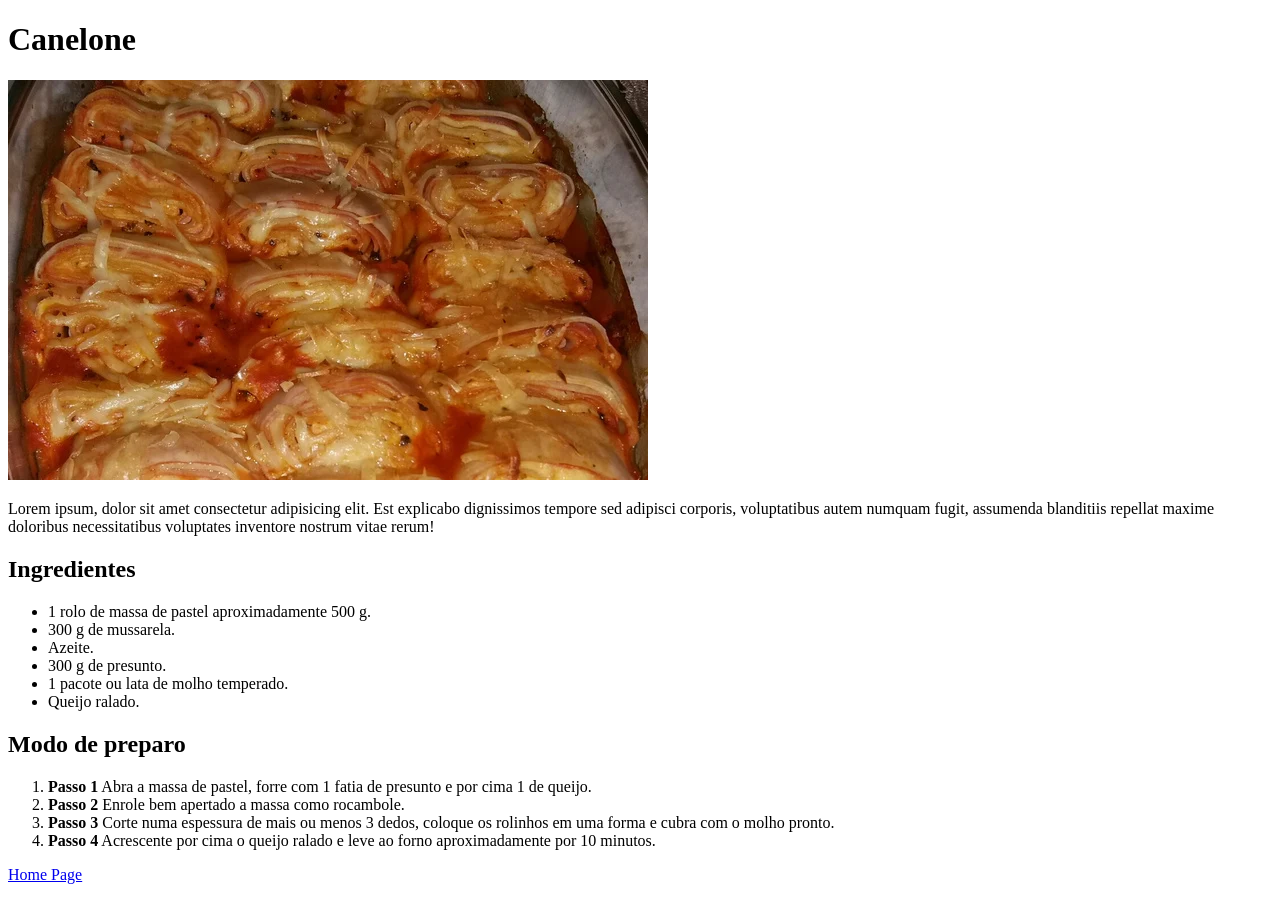
==== recipes/canelone.html @ 164313cd "Entire project folder commit" ====
<!DOCTYPE html>
<html lang="en">
<head>
    <meta charset="UTF-8">
    <meta name="viewport" content="width=device-width, initial-scale=1.0">
    <title>Canelone</title>
</head>
<body>
    <h1>Canelone</h1>

    <img src="images/d3e1541786a5b8330c303308b358.jpg" alt="Foto de 15 canelones feitos com massa de pastel">

    <p>Lorem ipsum, dolor sit amet consectetur adipisicing elit. Est explicabo dignissimos tempore sed adipisci corporis, voluptatibus autem numquam fugit, assumenda blanditiis repellat maxime doloribus necessitatibus voluptates inventore nostrum vitae rerum!</p>

    <h2>Ingredientes</h2>

    <ul>
        <li>1 rolo de massa de pastel aproximadamente 500 g.</li>
        <li>300 g de mussarela.</li>
        <li>Azeite.</li>
        <li>300 g de presunto.</li>
        <li>1 pacote ou lata de molho temperado.</li>
        <li>Queijo ralado.</li>
    </ul>

    <h2>Modo de preparo</h2>

    <ol>
        <li><strong>Passo 1</strong> Abra a massa de pastel, forre com 1 fatia de presunto e por cima 1 de queijo.</li>
        <li><strong>Passo 2</strong> Enrole bem apertado a massa como rocambole.</li>
        <li><strong>Passo 3</strong> Corte numa espessura de mais ou menos 3 dedos, coloque os rolinhos em uma forma e cubra com o molho pronto.</li>
        <li><strong>Passo 4</strong> Acrescente por cima o queijo ralado e leve ao forno aproximadamente por 10 minutos.</li>
    </ol>   

    <a href="../index.html">Home Page</a>

</body>
</html>
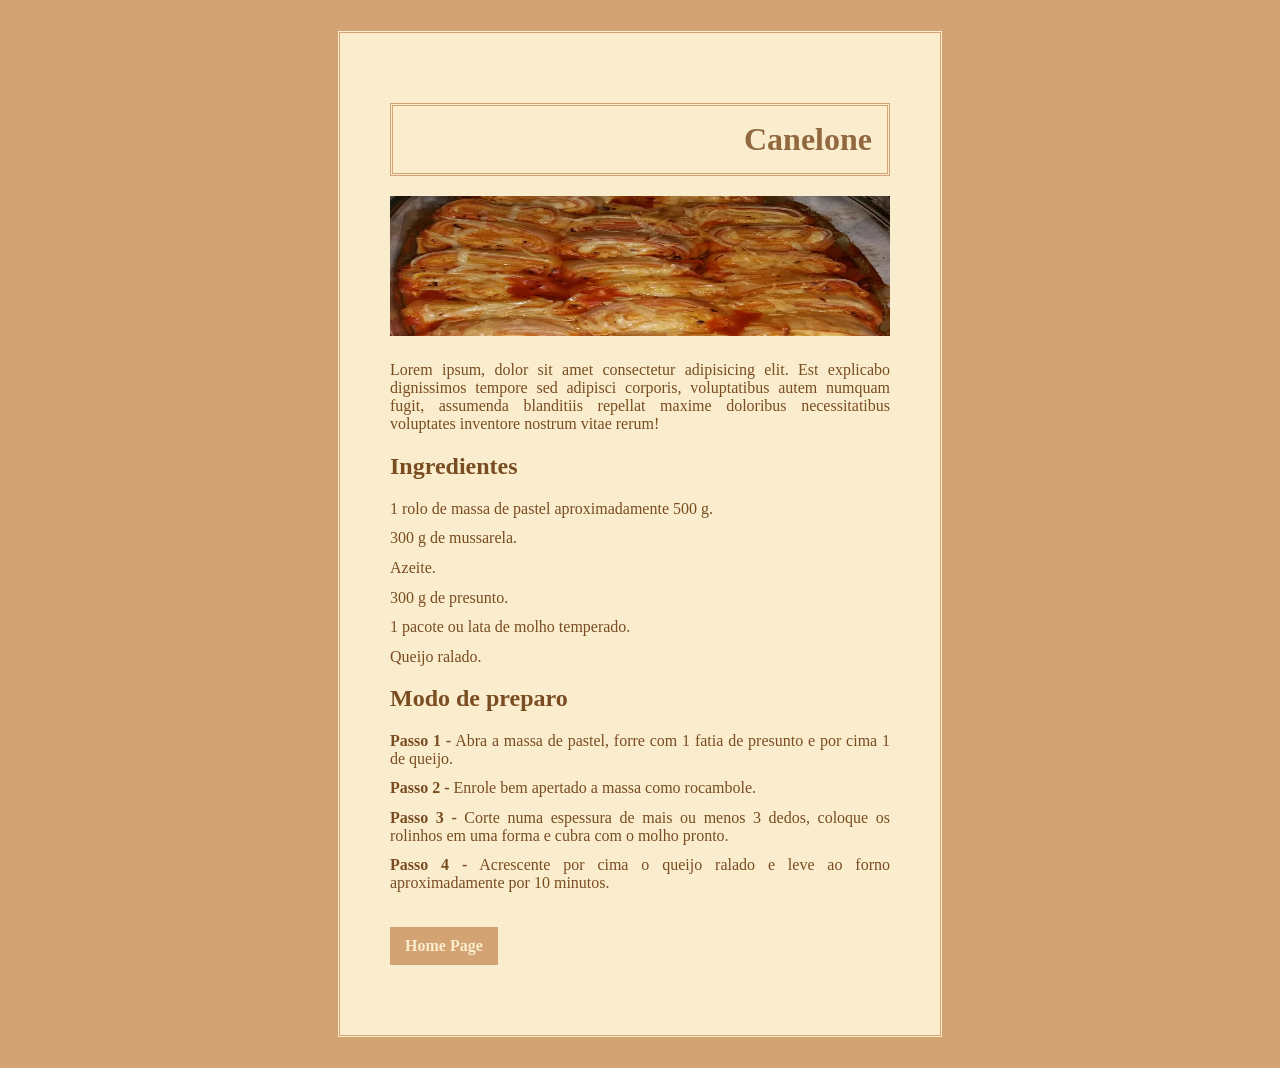
==== commit ade6c892: "Add style to the recipes pages" ====
--- a/recipes/canelone.html
+++ b/recipes/canelone.html
@@ -3,9 +3,11 @@
 <head>
     <meta charset="UTF-8">
     <meta name="viewport" content="width=device-width, initial-scale=1.0">
+    <link rel="stylesheet" href="../style.css">
     <title>Canelone</title>
 </head>
 <body>
+    <div class="card-recipes">
     <h1>Canelone</h1>
 
     <img src="images/d3e1541786a5b8330c303308b358.jpg" alt="Foto de 15 canelones feitos com massa de pastel">
@@ -26,13 +28,14 @@
     <h2>Modo de preparo</h2>
 
     <ol>
-        <li><strong>Passo 1</strong> Abra a massa de pastel, forre com 1 fatia de presunto e por cima 1 de queijo.</li>
-        <li><strong>Passo 2</strong> Enrole bem apertado a massa como rocambole.</li>
-        <li><strong>Passo 3</strong> Corte numa espessura de mais ou menos 3 dedos, coloque os rolinhos em uma forma e cubra com o molho pronto.</li>
-        <li><strong>Passo 4</strong> Acrescente por cima o queijo ralado e leve ao forno aproximadamente por 10 minutos.</li>
-    </ol>   
-
-    <a href="../index.html">Home Page</a>
+        <li><strong>Passo 1 -</strong> Abra a massa de pastel, forre com 1 fatia de presunto e por cima 1 de queijo.</li>
+        <li><strong>Passo 2 -</strong> Enrole bem apertado a massa como rocambole.</li>
+        <li><strong>Passo 3 -</strong> Corte numa espessura de mais ou menos 3 dedos, coloque os rolinhos em uma forma e cubra com o molho pronto.</li>
+        <li><strong>Passo 4 -</strong> Acrescente por cima o queijo ralado e leve ao forno aproximadamente por 10 minutos.</li>
+    </ol>  
+    <button><a href="../index.html">Home Page</a></button> 
+    </div>
+    
 
 </body>
 </html>
--- a/style.css
+++ b/style.css
@@ -0,0 +1,80 @@
+body {
+    background-color: #D4A373;
+    font-family: 'Times New Roman', Times, serif;
+    color: #794c22;  
+}
+
+.card {
+    text-decoration: #D4A373;
+    background-color: #FAEDCD;
+    height: 630px;
+    width: 500px;
+    padding: 50px;
+    border: double #D4A373;
+    margin: 30px auto;   
+}
+
+.card-recipes {
+    text-decoration: #D4A373;
+    background-color: #FAEDCD;
+    height: auto;
+    width: 500px;
+    padding: 50px;
+    border: double #D4A373;
+    margin: 30px auto;   
+}
+
+h1 {
+    box-sizing: border-box;
+    color: #916840;
+    width: auto;
+    border: double #D4A373;
+    margin-top: 20px;
+    margin-bottom: 20px;
+    text-align: end;
+    padding: 15px;
+}
+
+p {
+    margin-top: 1px;
+    text-align: justify;
+}
+
+ul, ol {
+    display: flex;
+    flex-direction: column;
+    gap: 12px;
+}
+
+li {
+    list-style-type: none;
+    margin-left: -40px;
+    text-align: justify;
+    hyphens: auto;
+    line-height: 1.1;
+}
+
+button {
+    padding: 10px 15px;
+    margin-top: 20px;
+    margin-bottom: 20px;
+    background-color: #D4A373;
+    border: none;   
+    font-weight: 700px 
+}
+
+a {
+    text-decoration: none;
+    font-family: 'Times New Roman', Times, serif;
+    font-size: 16px;
+    color: #FAEDCD;
+    font-weight: 700;
+}
+
+img {
+    box-sizing: border-box;
+    width: 500px;
+    height: 140px;
+    border: #D4A373;
+    margin-bottom: 20px;
+}
